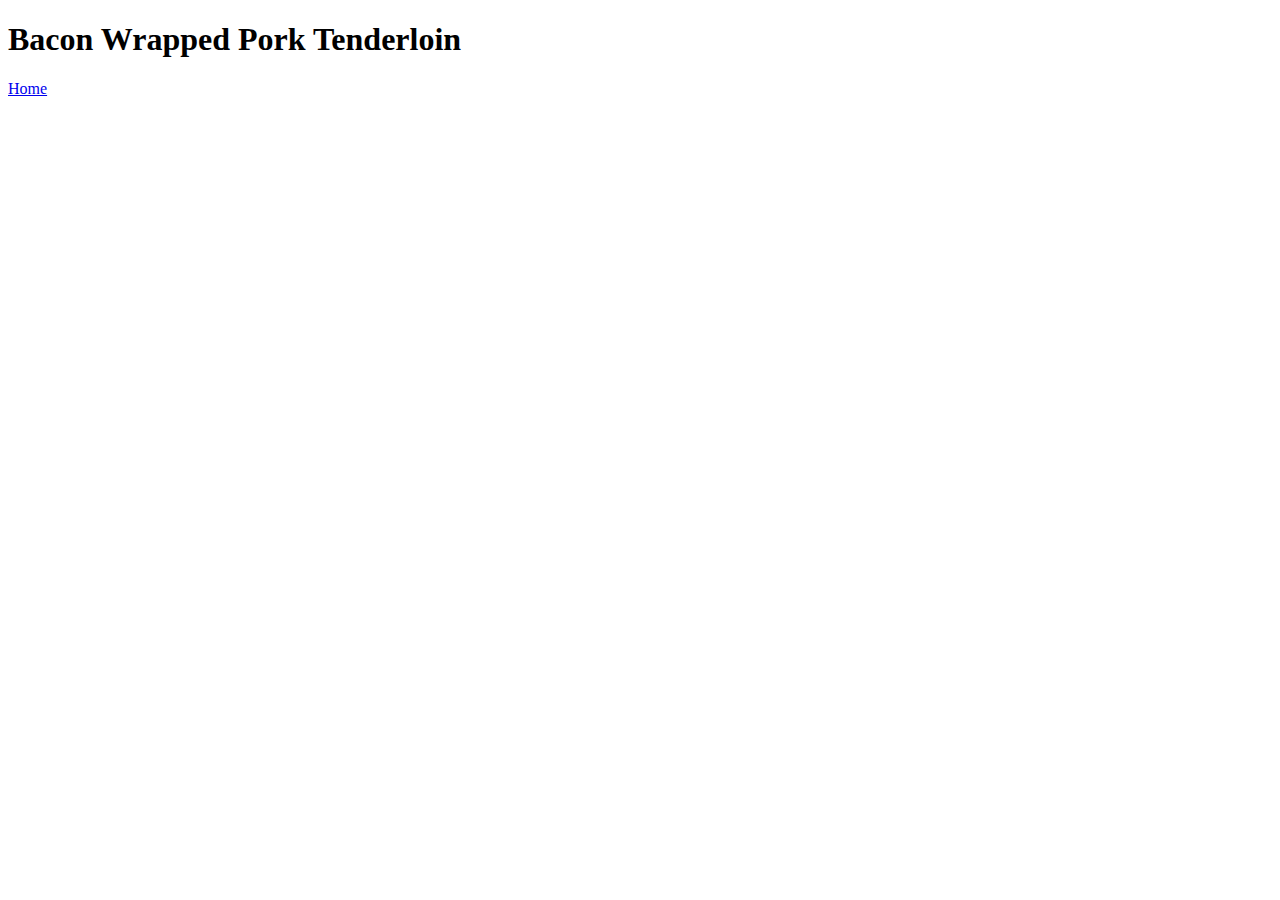
==== recipes/bacon-wrapped-tenderloin.html @ 0494d5f6 "Add bacon wrapped tenderloin recipe, link to index" ====
<!DOCTYPE html>
<html>
    <head>
        <meta charset="UTF-8">
        <title>Bacon Wrapped Pork Tenderloin</title>

    </head>

    <body>
        <h1>Bacon Wrapped Pork Tenderloin</h1>
        <a href="../index.html">Home</a>
    </body>
</html>
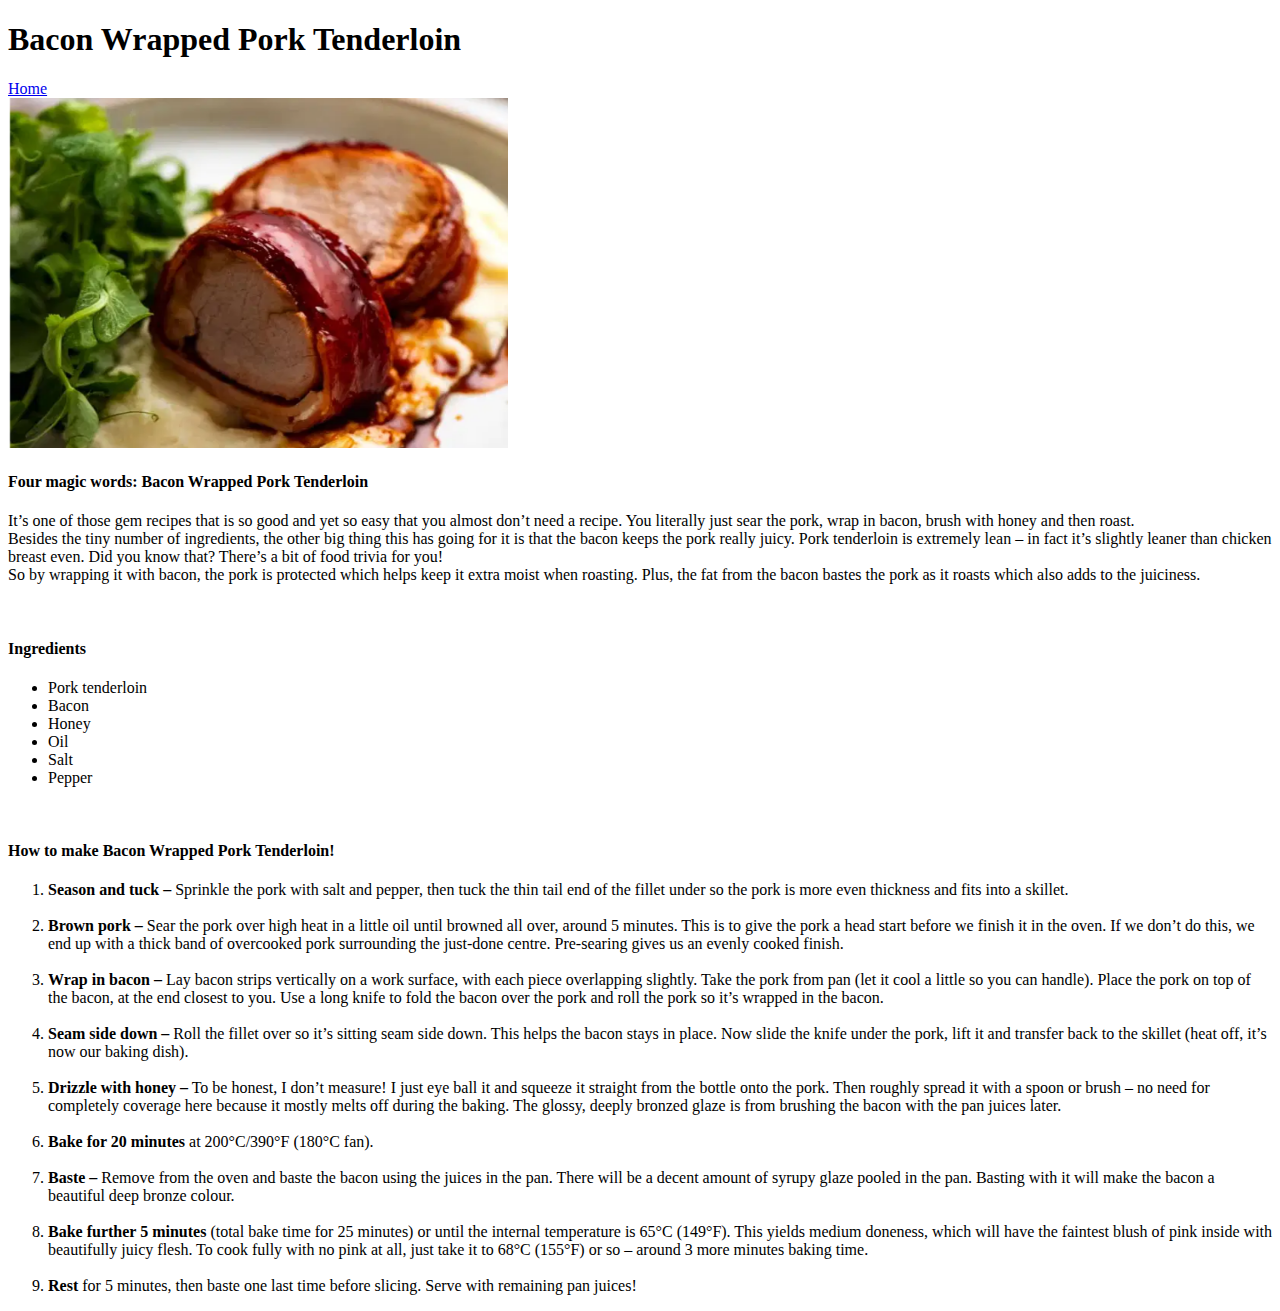
==== commit cb2a08fc: "Finish bacon tenderloin page including porktender.png, edit structure of beef lentil page" ====
--- a/recipes/bacon-wrapped-tenderloin.html
+++ b/recipes/bacon-wrapped-tenderloin.html
@@ -9,5 +9,41 @@
     <body>
         <h1>Bacon Wrapped Pork Tenderloin</h1>
         <a href="../index.html">Home</a>
+        <br>
+        <img src="../img/porktender.png" alt="A bacon wrapped pork tenderloin ontop of a bed of mashed potato with a side of rocket" style="width:500px;height:350px;">
+    <h4>Four magic words: Bacon Wrapped Pork Tenderloin</h4>
+      <p>It’s one of those gem recipes that is so good and yet so easy that you almost don’t need a recipe. You literally just sear the pork, wrap in bacon, brush with honey and then roast. <br>Besides the tiny number of ingredients, the other big thing this has going for it is that the bacon keeps the pork really juicy. Pork tenderloin is extremely lean – in fact it’s slightly leaner than chicken breast even. Did you know that? There’s a bit of food trivia for you! <br>So by wrapping it with bacon, the pork is protected which helps keep it extra moist when roasting. Plus, the fat from the bacon bastes the pork as it roasts which also adds to the juiciness.</p>
+    <br>
+      <h4>Ingredients</h4>  
+    <ul>
+        <li>Pork tenderloin</li>
+        <li>Bacon</li>
+        <li>Honey</li>
+        <li>Oil</li>
+        <li>Salt</li>
+        <li>Pepper</li>
+    </ul>
+    <br>
+    <h4>How to make Bacon Wrapped Pork Tenderloin!</h4>
+    <ol>
+        <li><strong>Season and tuck –</strong> Sprinkle the pork with salt and pepper, then tuck the thin tail end of the fillet under so the pork is more even thickness and fits into a skillet.</li>
+    <br>
+        <li><strong>Brown pork –</strong> Sear the pork over high heat in a little oil until browned all over, around 5 minutes. This is to give the pork a head start before we finish it in the oven. If we don’t do this, we end up with a thick band of overcooked pork surrounding the just-done centre. Pre-searing gives us an evenly cooked finish.</li>
+    <br>
+        <li><strong>Wrap in bacon –</strong> Lay bacon strips vertically on a work surface, with each piece overlapping slightly. Take the pork from pan (let it cool a little so you can handle). Place the pork on top of the bacon, at the end closest to you. Use a long knife to fold the bacon over the pork and roll the pork so it’s wrapped in the bacon.</li>
+    <br>
+        <li><strong>Seam side down –</strong> Roll the fillet over so it’s sitting seam side down. This helps the bacon stays in place. Now slide the knife under the pork, lift it and transfer back to the skillet (heat off, it’s now our baking dish).</li>
+    <br>
+        <li><strong>Drizzle with honey –</strong> To be honest, I don’t measure! I just eye ball it and squeeze it straight from the bottle onto the pork. Then roughly spread it with a spoon or brush – no need for completely coverage here because it mostly melts off during the baking. The glossy, deeply bronzed glaze is from brushing the bacon with the pan juices later.</li>
+    <br>
+        <li><strong>Bake for 20 minutes</strong> at 200°C/390°F (180°C fan).</li>
+    <br>
+        <li><strong>Baste –</strong> Remove from the oven and baste the bacon using the juices in the pan. There will be a decent amount of syrupy glaze pooled in the pan. Basting with it will make the bacon a beautiful deep bronze colour.</li>
+    <br>
+        <li><strong>Bake further 5 minutes</strong> (total bake time for 25 minutes) or until the internal temperature is 65°C (149°F). This yields medium doneness, which will have the faintest blush of pink inside with beautifully juicy flesh. To cook fully with no pink at all, just take it to 68°C (155°F) or so – around 3 more minutes baking time.</li>
+    <br>
+        <li><strong>Rest</strong> for 5 minutes, then baste one last time before slicing. Serve with remaining pan juices!</li>
+    </ol>
+    
     </body>
 </html>